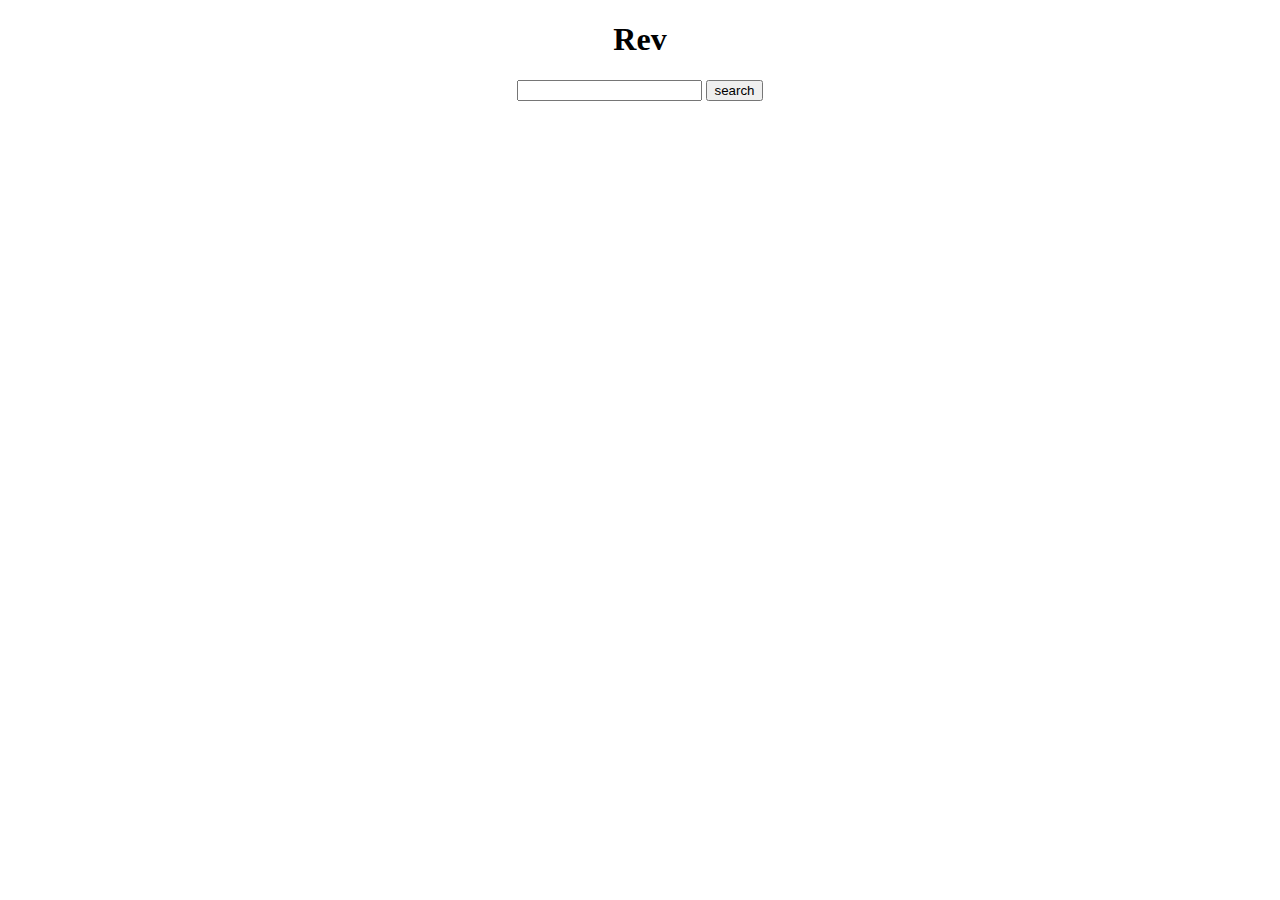
==== index.html @ ec93f81e "renamed" ====
<!DOCTYPE html>
<html lang="en">
<head>
    <meta charset="UTF-8">
    <meta http-equiv="X-UA-Compatible" content="IE=edge">
    <meta name="viewport" content="width=device-width, initial-scale=1.0">
    <title>Rev</title>
</head>
<body>
    <h1 id = "h1" style="text-align:center">Rev</h1>
    <div style="text-align:center">
        <input type="text" id="input_symbol">
        <input type="button" id="button1" value="search">
        <h1> </h1>
    </div>
    <script src="t.js"></script>
</body>
</html>
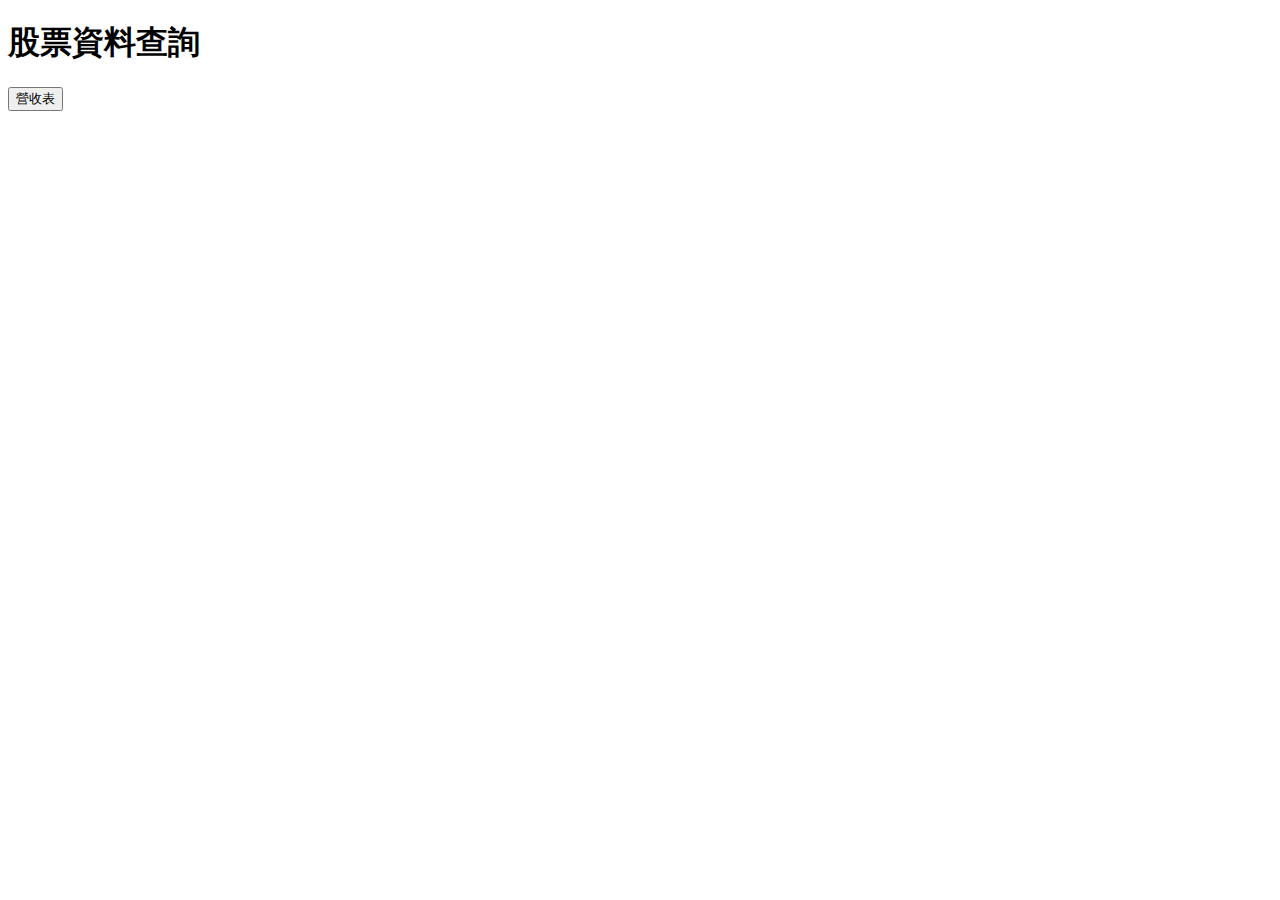
==== commit 85e1e0d7: "整理 code 和 新增 index 頁面" ====
--- a/index.html
+++ b/index.html
@@ -4,15 +4,21 @@
     <meta charset="UTF-8">
     <meta http-equiv="X-UA-Compatible" content="IE=edge">
     <meta name="viewport" content="width=device-width, initial-scale=1.0">
-    <title>Rev</title>
+    <title>Index</title>
 </head>
 <body>
-    <h1 id = "h1" style="text-align:center">Rev</h1>
-    <div style="text-align:center">
-        <input type="text" id="input_symbol">
-        <input type="button" id="button1" value="search">
-        <h1> </h1>
+    <h1>股票資料查詢</h1>
+    <div>
+        <p></p>
+        <button id="btnRevenue">營收表</button>
     </div>
-    <script src="t.js"></script>
+    <script>
+        console.log("run");
+        document.getElementById("btnRevenue").onclick = function f(){
+            window.location.href ="https://yehlock.github.io/CR-stock-web.github.io/";
+            console.log("click");
+        }
+    </script>
+    
 </body>
 </html>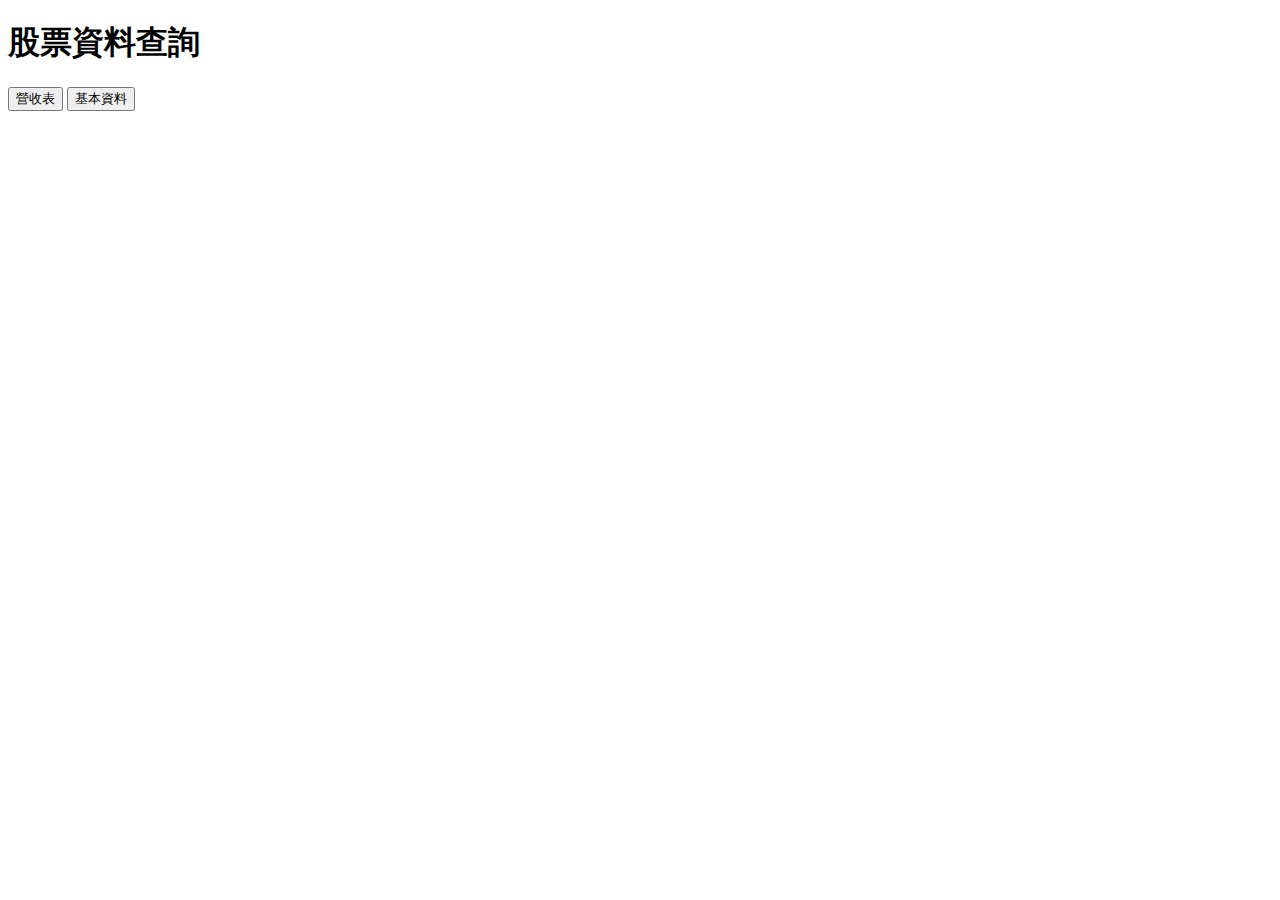
==== commit 2f6b2325: "create profile.html/js" ====
--- a/index.html
+++ b/index.html
@@ -11,12 +11,15 @@
     <div>
         <p></p>
         <button id="btnRevenue">營收表</button>
+        <button id="btnProfile">基本資料</button>
     </div>
     <script>
-        console.log("run");
+        //console.log("run");
         document.getElementById("btnRevenue").onclick = function f(){
-            window.location.href ="https://yehlock.github.io/CR-stock-web.github.io/";
-            console.log("click");
+            window.location.href ="https://yehlock.github.io/CR-stock-web.github.io/revenue";
+        }
+        document.getElementById("btnProfile").onclick = function f(){
+            window.location.href ="https://yehlock.github.io/CR-stock-web.github.io/profile";
         }
     </script>
     
